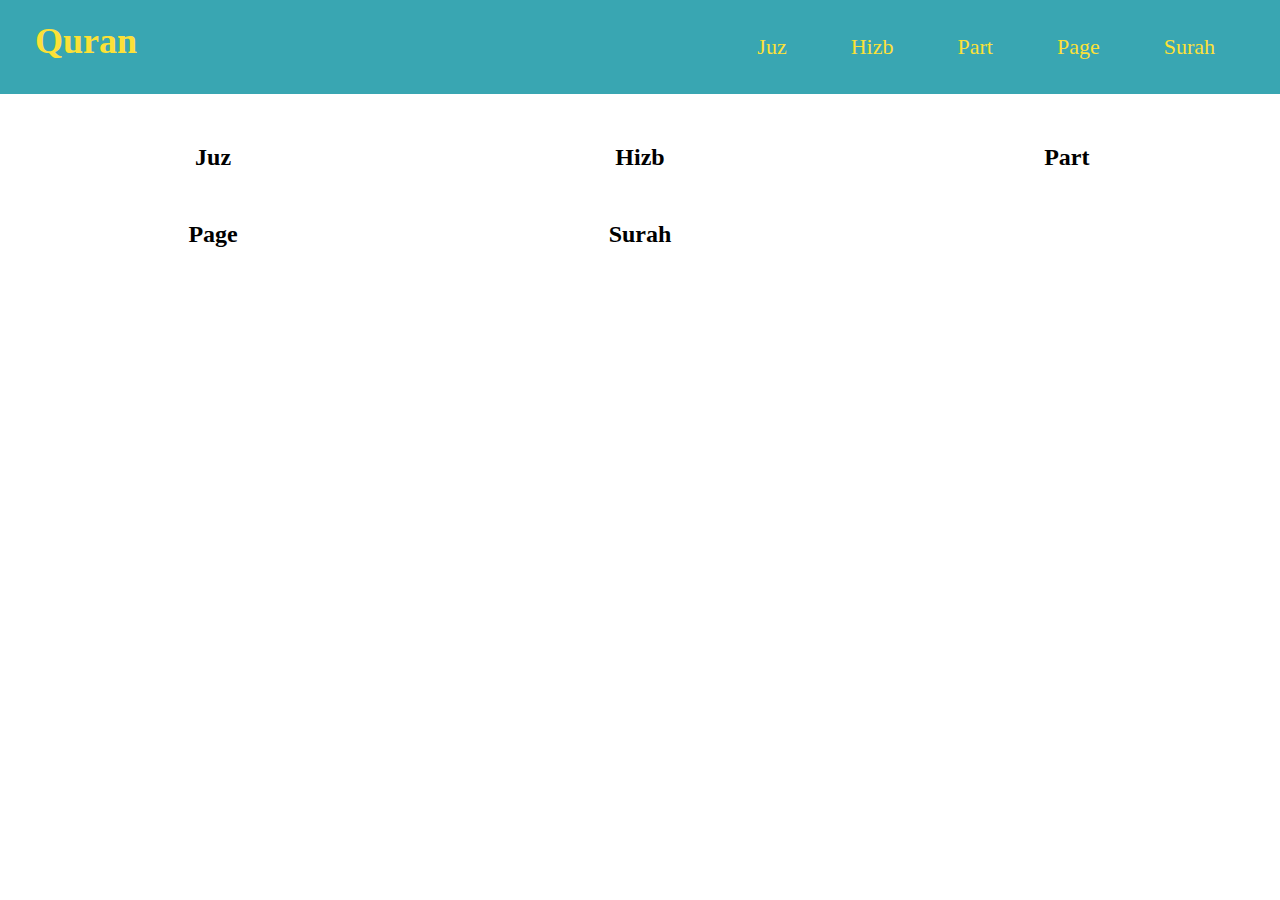
==== index.html @ 3734eebc "initial commit" ====
<!DOCTYPE html>
<html lang="en">
<head>
    <meta charset="UTF-8">
    <meta name="viewport" content="width=device-width, initial-scale=1.0">
    <title>Quran</title>
    <link rel="stylesheet" href="./assets/css/style.css">
</head>
<body>

    <header>
        <a href="index.html"><h1>Quran</h1></a>
        <nav></nav>
    </header>

    <section>
            <div class="row">
                <div class="col-3">
                    <a href="juz.html"><h2>Juz</h2></a>
                </div>
                <div class="col-3">
                    <a href="hizb.html"><h2>Hizb</h2></a>
                </div>
                <div class="col-3">
                    <a href="part.html"><h2>Part</h2></a>
                </div>
            </div>
            <div class="row">
                <div class="col-3">
                    <a href="page.html"><h2>Page</h2></a>
                </div>
                <div class="col-3">
                    <a href="surah.html"><h2>Surah</h2></a>
                </div>
                <div class="col-3">
                   
                </div>
            </div>
    </section>

    <!-- <input id="searchbar" onkeyup="search_animal()" type="text"
        name="search" placeholder="Search...">

        <ol id='list'>
            <li class="surah">Surah</li>
        </ol>
    
     <ol></ol> -->

    <script src="./assets/js/nav.js"></script>
    <script src="./assets/js/juz.js"></script>
    <script src="./assets/js/hizb.js"></script>
    <script src="./assets/js/part.js"></script>
    <script src="./assets/js/page.js"></script>
    <script src="./assets/js/surah.js"></script>
    
</body>
</html>
---- assets/css/style.css ----
* {
    padding: 0;
    margin: 0;
    box-sizing: border-box;
}

header {
    padding: 20px 35px;
    background-color: #39a6b2;
    display: flex;
    flex-wrap: wrap;
    justify-content: space-between;
  }
  
  header h1 {
    font-weight: bold;
    font-size: 36px;
    color: #fce138;
    margin: 0;
    display: inline;
  }
  header a {
    text-decoration: none;
    color: #fce138;
  }
  
  header nav {
    float: right;
    margin: 7px 0;
  }
  
  header nav ul li {
    display: inline;
  }
  
  header nav ul li a {
    margin: 0 30px;
    font-weight: lighter;
    font-size: 22px;
  }

  .row {
    display: flex;
    flex-wrap: wrap;
    justify-content: space-between;
    text-align: center;
    margin-top: 50px;
  }

  .row a {
    text-decoration: none;
    color: black;
  }

  .col-3 {
    flex-basis: 33.3%;
  }

  #searchbar{
    margin-left: 15%;
    padding:15px;
    border-radius: 10px;
    margin-top: 50px;
  }

  input[type=text] {
     width: 30%;
     -webkit-transition: width 0.15s ease-in-out;
     transition: width 0.15s ease-in-out;
  }

  /* When the input field gets focus,
       change its width to 100% */
  input[type=text]:focus {
    width: 70%;
  }

 #list{
   font-size:  1.5em;
   margin-left: 90px;
  }

.surah{
  display: none;    
 } 

 .ayah {
    max-width: 1250px;
    margin: auto;
    font-size: 23px;
    margin-top: 50px;
 }

 ol a {
  text-decoration: none;
  color: black;
 }

  @media screen and (max-width: 768px) {
        .col-3 {
            flex-basis: 50%;
        }
  }

  @media screen and (max-width: 500px) {
    .col-3 {
        flex-basis: 100%;
        padding: 20px;
    }
}
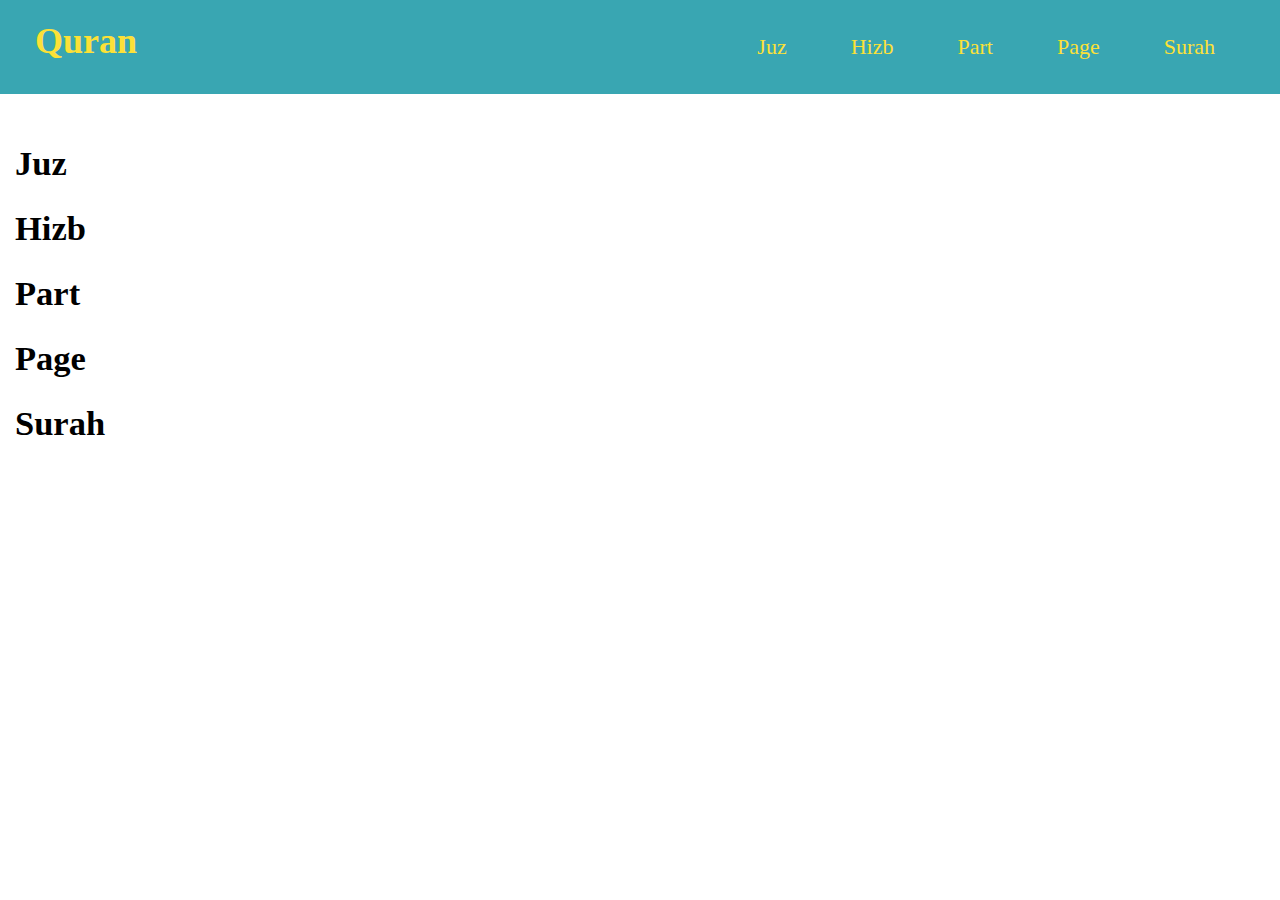
==== commit cd41a6d7: "restructured the page" ====
--- a/index.html
+++ b/index.html
@@ -13,46 +13,15 @@
         <nav></nav>
     </header>
 
-    <section>
-            <div class="row">
-                <div class="col-3">
-                    <a href="juz.html"><h2>Juz</h2></a>
-                </div>
-                <div class="col-3">
-                    <a href="hizb.html"><h2>Hizb</h2></a>
-                </div>
-                <div class="col-3">
-                    <a href="part.html"><h2>Part</h2></a>
-                </div>
-            </div>
-            <div class="row">
-                <div class="col-3">
-                    <a href="page.html"><h2>Page</h2></a>
-                </div>
-                <div class="col-3">
-                    <a href="surah.html"><h2>Surah</h2></a>
-                </div>
-                <div class="col-3">
-                   
-                </div>
-            </div>
+    <section class="ayah">
+           <p><a href="juz.html"><h2>Juz</h2></a></p><br>
+           <p><a href="hizb.html"><h2>Hizb</h2></a</p><br>
+           <p><a href="part.html"><h2>Part</h2></a></p><br>
+           <p><a href="page.html"><h2>Page</h2></a></p><br>
+           <p><a href="surah.html"><h2>Surah</h2></a></p><br>
     </section>
 
-    <!-- <input id="searchbar" onkeyup="search_animal()" type="text"
-        name="search" placeholder="Search...">
-
-        <ol id='list'>
-            <li class="surah">Surah</li>
-        </ol>
-    
-     <ol></ol> -->
-
     <script src="./assets/js/nav.js"></script>
-    <script src="./assets/js/juz.js"></script>
-    <script src="./assets/js/hizb.js"></script>
-    <script src="./assets/js/part.js"></script>
-    <script src="./assets/js/page.js"></script>
-    <script src="./assets/js/surah.js"></script>
     
 </body>
 </html>--- a/assets/css/style.css
+++ b/assets/css/style.css
@@ -96,6 +96,19 @@
   color: black;
  }
 
+ .right {
+  text-align: right;
+ }
+
+ .center {
+  text-align: center;
+ }
+
+ .ayah a {
+  text-decoration: none;
+  color: black;
+ }
+
   @media screen and (max-width: 768px) {
         .col-3 {
             flex-basis: 50%;
@@ -107,4 +120,8 @@
         flex-basis: 100%;
         padding: 20px;
     }
+
+    .ayah {
+      padding: 20px;
+    }
 }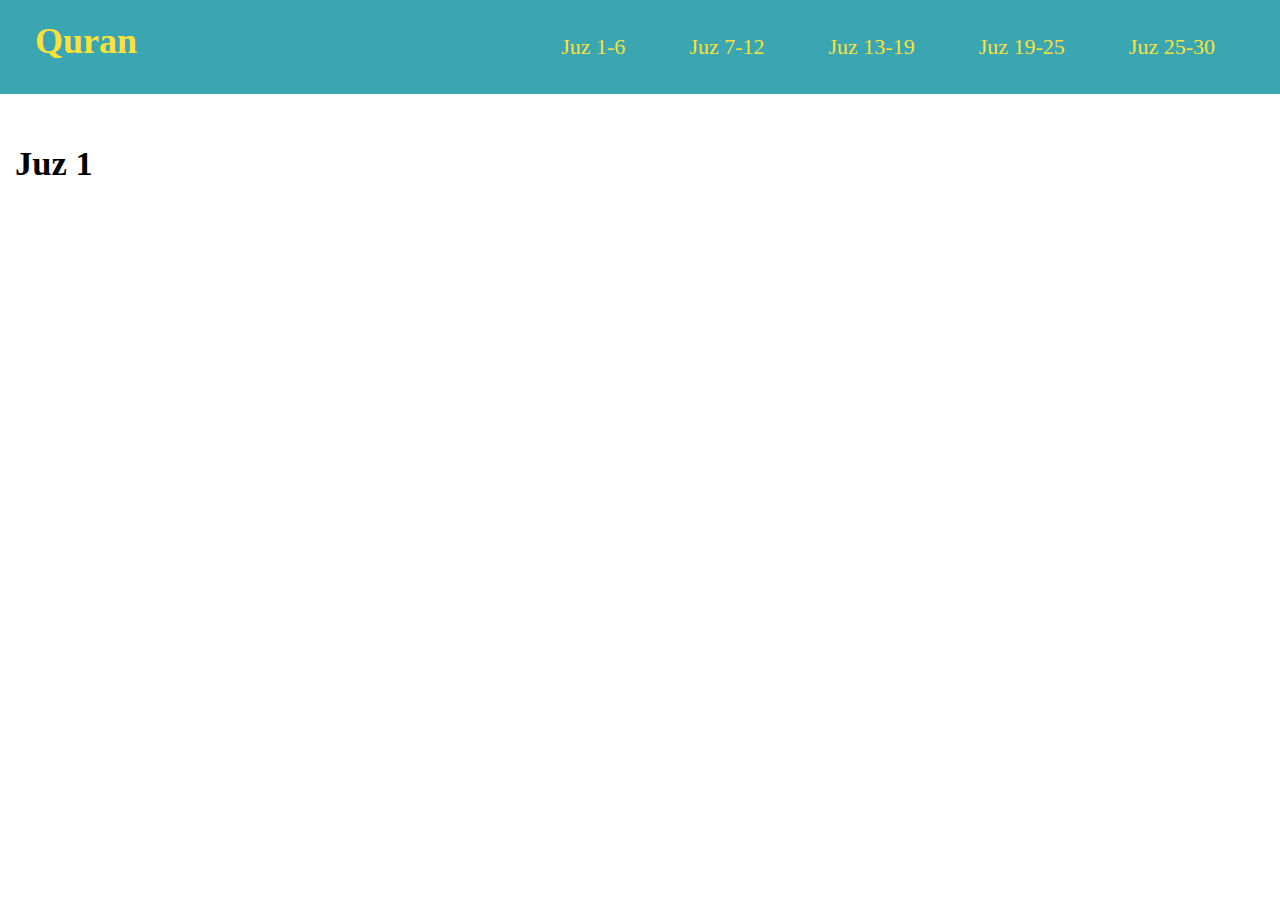
==== commit 640c485d: "updated" ====
--- a/index.html
+++ b/index.html
@@ -14,11 +14,7 @@
     </header>
 
     <section class="ayah">
-           <p><a href="juz.html"><h2>Juz</h2></a></p><br>
-           <p><a href="hizb.html"><h2>Hizb</h2></a</p><br>
-           <p><a href="part.html"><h2>Part</h2></a></p><br>
-           <p><a href="page.html"><h2>Page</h2></a></p><br>
-           <p><a href="surah.html"><h2>Surah</h2></a></p><br>
+           <p><a href="Juz-1.html"><h2>Juz 1</h2></a></p><br> 
     </section>
 
     <script src="./assets/js/nav.js"></script>
